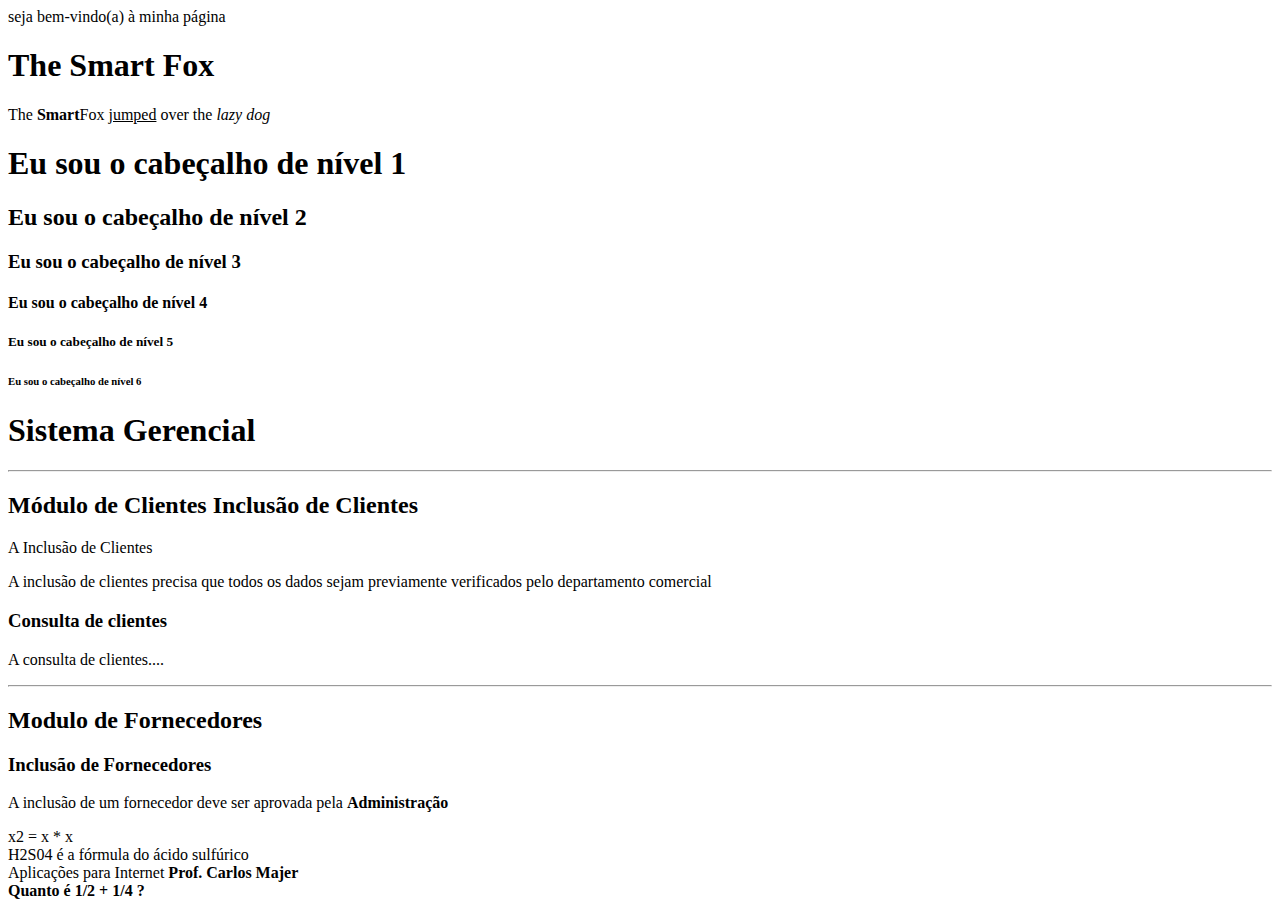
==== aula/index.html @ 11c0178a "first commit" ====
<!DOCTYPE html>
<html>
  <head>
    <meta charset="utf-8">
    <title>Minha página</title>
  </head>
  <body>
    <!--Page 1-->
    seja bem-vindo(a) à minha página

    <!--Page 2-->
    <h1>The Smart Fox</h1>
    The <b>Smart</b>Fox <u>jumped</u>
    over the <i>lazy dog</i>

    <!--Page 3-->
    <h1>Eu sou o cabeçalho de nível 1</h1>
    <h2>Eu sou o cabeçalho de nível 2</h2>
    <h3>Eu sou o cabeçalho de nível 3</h3>
    <h4>Eu sou o cabeçalho de nível 4</h4>
    <h5>Eu sou o cabeçalho de nível 5</h5>
    <h6>Eu sou o cabeçalho de nível 6</h6>

    <!--Page 4-->
    <h1>Sistema Gerencial</h1>
		<hr>
		<h2>Módulo de Clientes Inclusão de Clientes</h3>
		<p> A Inclusão de Clientes</P>
		A inclusão de clientes precisa que todos os dados sejam previamente verificados pelo departamento comercial</p>	
		<h3>Consulta de clientes</h3>
		<p>A consulta de clientes....</p>
		<hr>
		
		<h2>Modulo de Fornecedores</h2>
		<h3>Inclusão de Fornecedores</h3>
		<p> A inclusão de um fornecedor deve ser aprovada pela <b>Administração</b> </p>


    <!--Page 5-->
    x2 = x * x <br>
		H2S04 é a fórmula do ácido sulfúrico
		</br>
		Aplicações para Internet
		<b>Prof. Carlos Majer</br>
		Quanto é 1/2 + 1/4 ?

  </body>
</html>
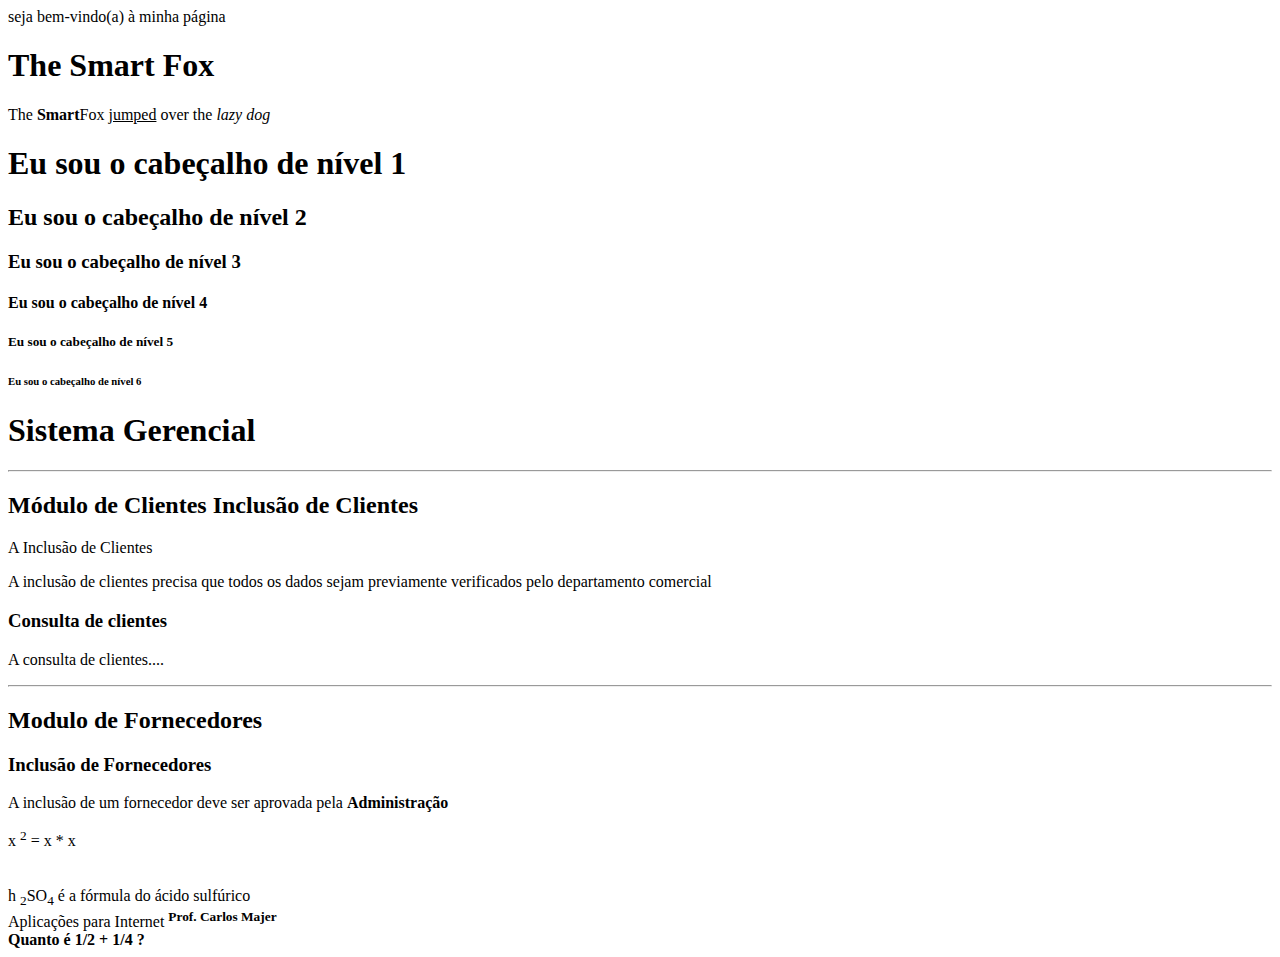
==== commit 2336f283: "change favicon" ====
--- a/aula/index.html
+++ b/aula/index.html
@@ -37,11 +37,11 @@
 
 
     <!--Page 5-->
-    x2 = x * x <br>
-		H2S04 é a fórmula do ácido sulfúrico
+    x <sup>2</sup> = x * x <br><br><br>
+    h <sub>2</sub>SO<sub>4</sub> é a fórmula do ácido sulfúrico
 		</br>
 		Aplicações para Internet
-		<b>Prof. Carlos Majer</br>
+		<sup><b>Prof. Carlos Majer</br></sup>
 		Quanto é 1/2 + 1/4 ?
 
   </body>
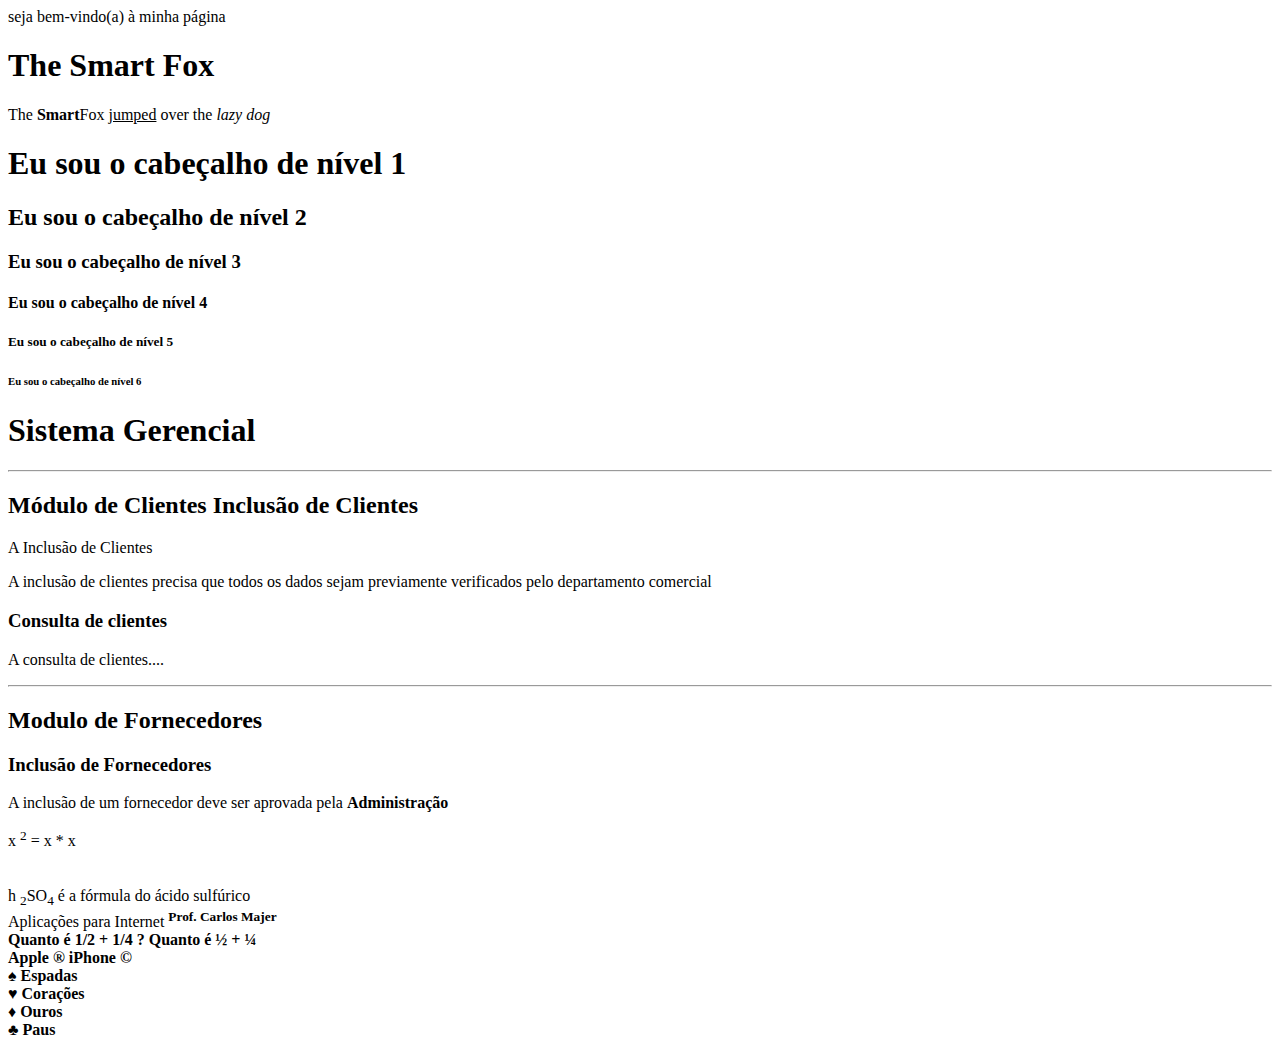
==== commit d143e34a: "Change icons" ====
--- a/aula/index.html
+++ b/aula/index.html
@@ -44,5 +44,13 @@
 		<sup><b>Prof. Carlos Majer</br></sup>
 		Quanto é 1/2 + 1/4 ?
 
+    <!--Page 6-->
+    Quanto é &frac12; + &frac14;<br>
+    Apple &reg; iPhone &copy; <br>
+    &spadesuit; Espadas<br>
+    &hearts; Corações<br>
+    &diams; Ouros <br>
+    &clubs; Paus <br>
+
   </body>
 </html>